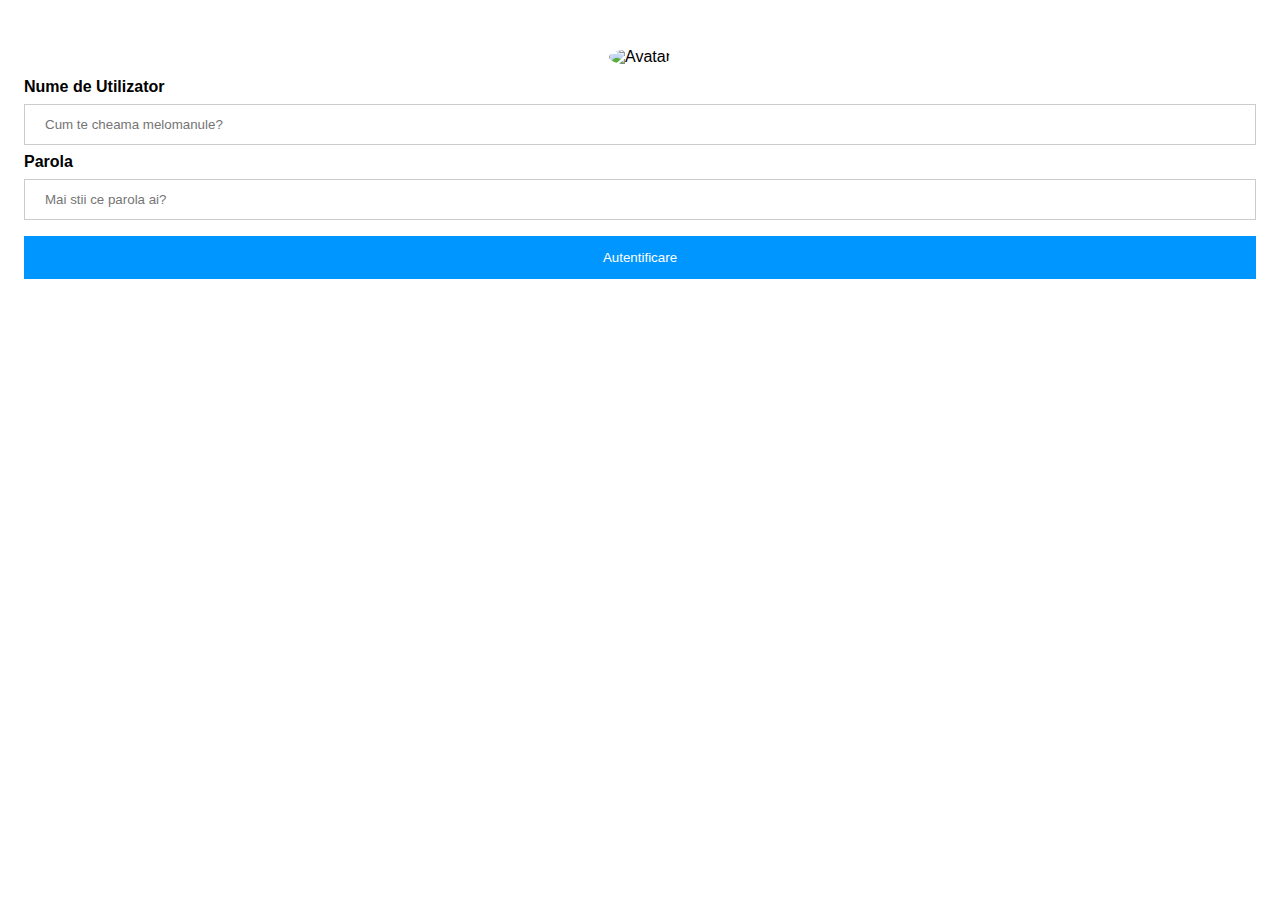
==== index.html @ e7d16cc3 "Add files via upload" ====
<!DOCTYPE html>
<html>

<head>
  <meta name="viewport" content="width=device-width, initial-scale=1">
  <style>
    body {
      font-family: Arial, Helvetica, sans-serif;
    }

    input[type=text],
    input[type=password] {
      width: 100%;
      padding: 12px 20px;
      margin: 8px 0;
      display: inline-block;
      border: 1px solid #ccc;
      box-sizing: border-box;
    }

    button {
      background-color: #0096FF;
      color: white;
      padding: 14px 20px;
      margin: 8px 0;
      border: none;
      cursor: pointer;
      width: 100%;
      bottom: 20px;
    }

    button:hover {
      opacity: 0.8;
    }

    .cancelbtn {
      width: 100%;
      padding: 10px 0;
      background-color: #f44336;
    }

    .imgcontainer {
      text-align: center;
      margin: 24px 0 12px 0;
    }

    img.avatar {
      width: 40%;
      border-radius: 50%;
    }

    .container {
      padding: 16px;
      position: relative;
    }

    span.psw {
      float: right;
      padding-top: 16px;
    }

    .callout {
      color: white;
      background-color: #f44336;
      padding: 10px;
      border-radius: 5px;
      margin-top: 8px;
      text-align: center;
      display: none;
    }

    /* Responsive adjustments */
    @media screen and (max-width: 600px) {
      img.avatar {
        width: 70%;
      }

      .cancelbtn {
        padding: 10px 20px;
      }
    }

    @media screen and (max-width: 400px) {
      button,
      .cancelbtn {
        width: 100%;
      }
    }
  </style>
</head>

<body>

  <form id="loginForm">
    <div class="container">
      <div class="imgcontainer">
        <img src="https://cdn-icons-png.flaticon.com/512/9131/9131529.png" alt="Avatar" class="avatar">
      </div>
      <label for="uname"><b>Nume de Utilizator</b></label>
      <input type="text" placeholder="Cum te cheama melomanule?" id="uname" required>

      <label for="psw"><b>Parola</b></label>
      <input type="password" placeholder="Mai stii ce parola ai?" id="psw" required>
      <button type="submit">Autentificare</button>
      <div class="callout" id="errorCallout"></div>
    </div>
  </form>

  <script>
    document.getElementById('loginForm').addEventListener('submit', function (event) {
      event.preventDefault();

      var username = document.getElementById('uname').value;
      var password = document.getElementById('psw').value;

      fetch('https://petrolescumedia.github.io/jeffit/DATA/parole.json')
        .then(response => response.json())
        .then(data => {
          var user = data.users.find(user => user.username === username && user.password === password);
          if (user) {
            var currentDate = new Date();
            var expireDate = new Date(user.expire);

            if (currentDate < expireDate) {
              if (user.subscription_type === "Pe Sistem" || user.subscription_type === "Pe Smecherie") {
                window.location.href = 'home.html'; // Redirect to home.html
              } else {
                displayCallout('Nu ai abonamentul necesar pentru a putea accesa TuneScape! Te rugam sa achizitionezi un plan tarifar mai avansat!');
              }
            } else {
              displayCallout('Abonamentul tau a expirat!');
            }
          } else {
            displayCallout('Nume de utilizator sau parola invalida!');
          }
        })
        .catch(error => console.error('Error:', error));
    });

    function displayCallout(message) {
      var calloutElement = document.getElementById('errorCallout');
      calloutElement.innerText = message;
      calloutElement.style.display = 'block';
    }
  </script>

</body>

</html>
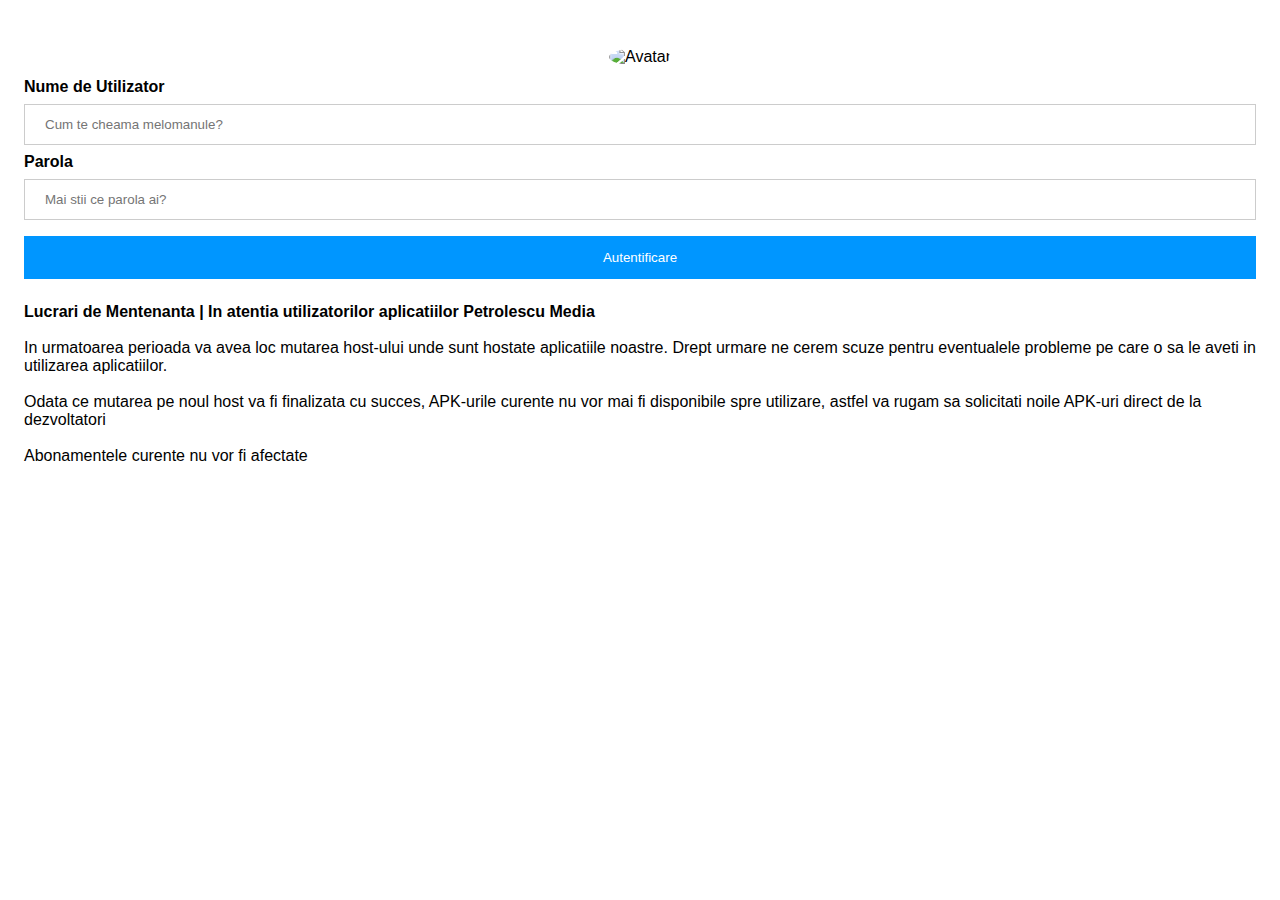
==== commit 11d49dc4: "Add files via upload" ====
--- a/index.html
+++ b/index.html
@@ -103,6 +103,15 @@
       <input type="password" placeholder="Mai stii ce parola ai?" id="psw" required>
       <button type="submit">Autentificare</button>
       <div class="callout" id="errorCallout"></div>
+      <p><b>Lucrari de Mentenanta | In atentia utilizatorilor aplicatiilor Petrolescu Media</b><br><br>
+          In urmatoarea perioada va avea loc mutarea host-ului unde sunt hostate aplicatiile noastre. Drept urmare ne cerem scuze pentru eventualele
+          probleme pe care o sa le aveti in utilizarea aplicatiilor.
+          <br><br>
+          Odata ce mutarea pe noul host va fi finalizata cu succes, APK-urile curente nu vor mai fi disponibile spre utilizare, astfel va rugam sa 
+          solicitati noile APK-uri direct de la dezvoltatori
+          <br><br>
+          Abonamentele curente nu vor fi afectate
+      </p>
     </div>
   </form>
 
